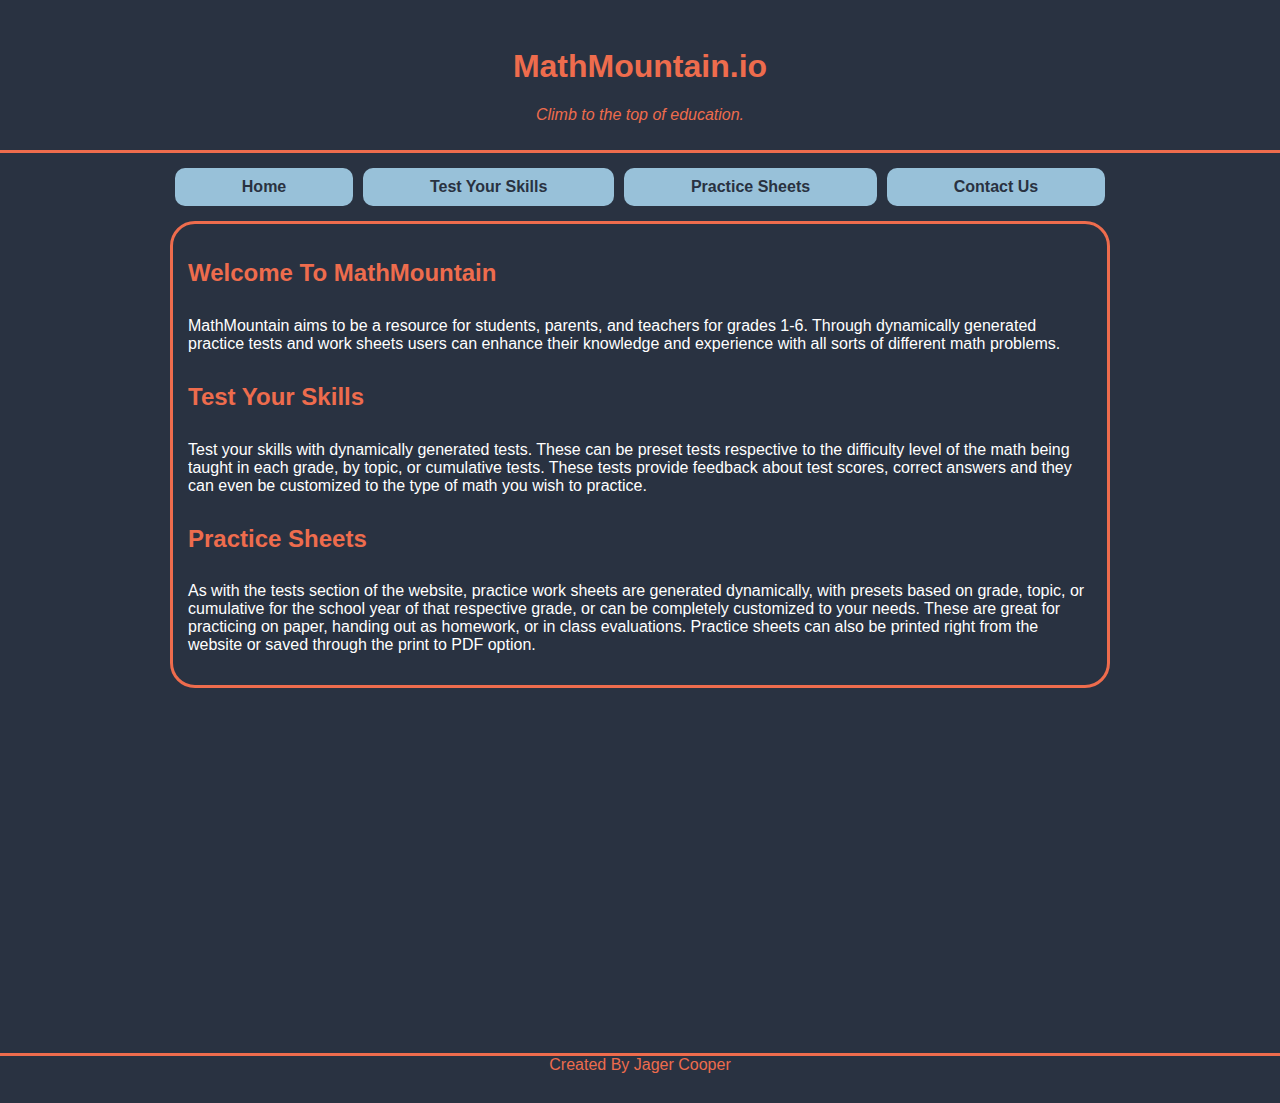
==== index.html @ 20d201ba "home page content population" ====
<!DOCTYPE html>
<html lang="en-us">
    <head>
        <meta charset="utf-8" />
        <meta name="viewport" content="width=device-width"/>
        <meta author="Jager Cooper" content="MathMountain" />
        <link rel="stylesheet" href="style.css"/>

        <title>MathMountain</title>
    </head>
    <body>
        <header>
            
            <div id="header-container">
                <h1>MathMountain.io</h1>
                <em>Climb to the top of education.</em>
            </div>
        </header>
        <main>
            <nav id="main-nav">
                <ul>
                    <li><a id="home" href="#">Home</a></li>
                    <li><a id="test-your-skills" href="tests/tests.html">Test Your Skills</a></li>
                    <li><a id="practice-sheets" href=#>Practice Sheets</a></li>
                    <li><a id="contact-us" href=#>Contact Us</a></li>
                </ul>
            </nav>

            <section id="home-section">
                <h2>Welcome To MathMountain</h2>
                <p>MathMountain aims to be a resource for students, parents, and teachers for grades 1-6. Through dynamically generated practice tests and work sheets users can enhance their knowledge and experience with all sorts of different math problems.</p>
                <h2>Test Your Skills</h2>
                <p>Test your skills with dynamically generated tests. These can be preset tests respective to the difficulty level of the math being taught in each grade, by topic, or cumulative tests. These tests provide feedback about test scores, correct answers and they can even be customized to the type of math you wish to practice.</p>
                <h2>Practice Sheets</h2>
                <p>As with the tests section of the website, practice work sheets are generated dynamically, with presets based on grade, topic, or cumulative for the school year of that respective grade, or can be completely customized to your needs. These are great for practicing on paper, handing out as homework, or in class evaluations. Practice sheets can also be printed right from the website or saved through the print to PDF option.</p>
            </section>
        </main>
        <footer>
            Created By Jager Cooper
        </footer>
        

    </body>
</html>
---- style.css ----
/* Color Scheme
color 1: #3d5a80 dark blue
color 2: #98c1d9 blue
color 3: #e0fbfc light blue
color 4: #ee6c4d  orange
color 5: #293241 dark grey
*/


/* || General Styles */
* {
    box-sizing:border-box;
    font-family:'Segoe UI', Tahoma, Geneva, Verdana, sans-serif;
}
html {
    min-width:480px;
}

body {
    margin:auto;
    background-color: #293241;
    color:#ee6c4d;
    
}

/* || Header Styles */
header {
    background-color: #293241;
    color:#ee6c4d;
    border-bottom: 3px solid #ee6c4d;
}
#header-container {
    height: 150px;
    display: flex ;
    align-items: center;
    justify-content: center;
    flex-flow: column;
    background-image: url(images/MMLogo128px.png);
    background-repeat: no-repeat;
    background-position: 5%;
}



/* || Navbar Styles */
nav {
    padding-top: 10px;  
}
#main-nav ul {
    display: flex;
    list-style: none;
    margin:auto;
    width: 100%;
    padding:0;
    padding-left: 10px;
    padding-right: 10px;
    

}
#main-nav a {
    display:block;
    padding:10px;
    text-decoration: none;
    font-weight: bold;
    border-radius: 10px;
    background-color:#98c1d9;
    color:#293241

    
}
#main-nav li {
    flex:auto;
    text-align: center;
    height: 100%;
    margin:5px;
   
   
}
#main-nav a:hover {
    background-color: #3d5a80;
    color:white;
}

/* || Main Content Styles */
main {
    min-height: 100vh;
    width: 75%;
    margin: auto;
    

}
section {
    padding: 10px;
    margin: 10px;
    border: 3px solid #ee6c4d;
    border-radius: 25px;
   
}

p, h2, h3 {
    padding: 5px;
}

p {
    color: white;
}

/* || Footer Styles */

footer {
    height: 50px;
    text-align: center;
    left: 0;
    bottom:0;
    width:100%;
    background-color: #293241;
    color:#ee6c4d;
    border-top: 3px solid #ee6c4d;
    
}
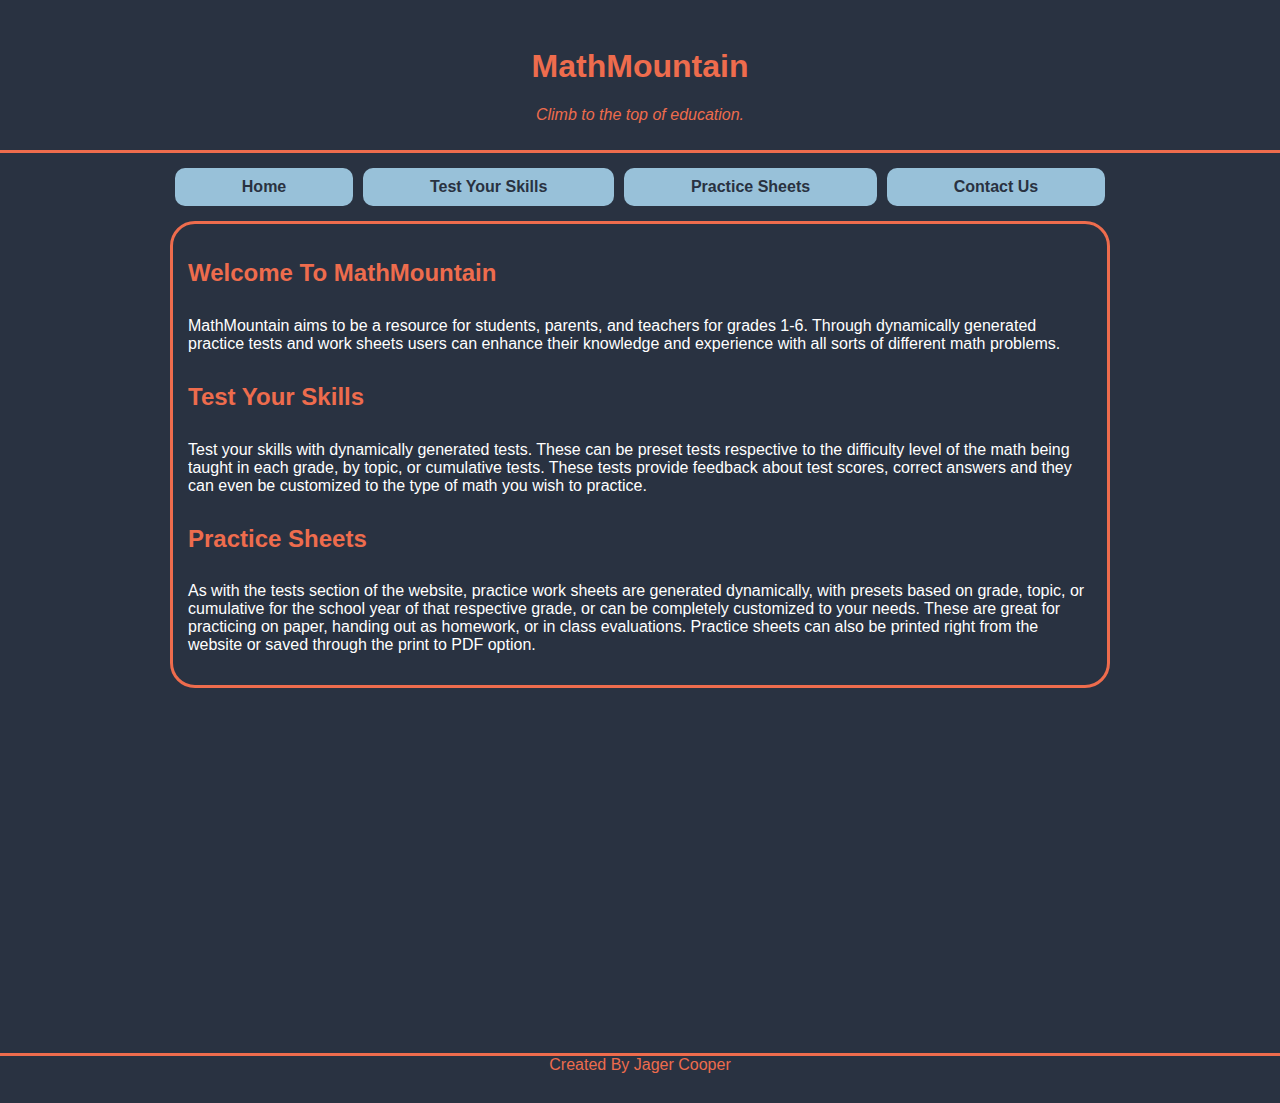
==== commit 7f1248c2: "printable practice sheets complete" ====
--- a/index.html
+++ b/index.html
@@ -12,7 +12,7 @@
         <header>
             
             <div id="header-container">
-                <h1>MathMountain.io</h1>
+                <h1>MathMountain</h1>
                 <em>Climb to the top of education.</em>
             </div>
         </header>
@@ -21,7 +21,7 @@
                 <ul>
                     <li><a id="home" href="#">Home</a></li>
                     <li><a id="test-your-skills" href="tests/tests.html">Test Your Skills</a></li>
-                    <li><a id="practice-sheets" href=#>Practice Sheets</a></li>
+                    <li><a id="practice-sheets" href="workSheets/sheets.html">Practice Sheets</a></li>
                     <li><a id="contact-us" href=#>Contact Us</a></li>
                 </ul>
             </nav>
--- a/style.css
+++ b/style.css
@@ -35,7 +35,7 @@
     align-items: center;
     justify-content: center;
     flex-flow: column;
-    background-image: url(images/MMLogo128px.png);
+    background-image: url(images/MMlogo128px.png);
     background-repeat: no-repeat;
     background-position: 5%;
 }
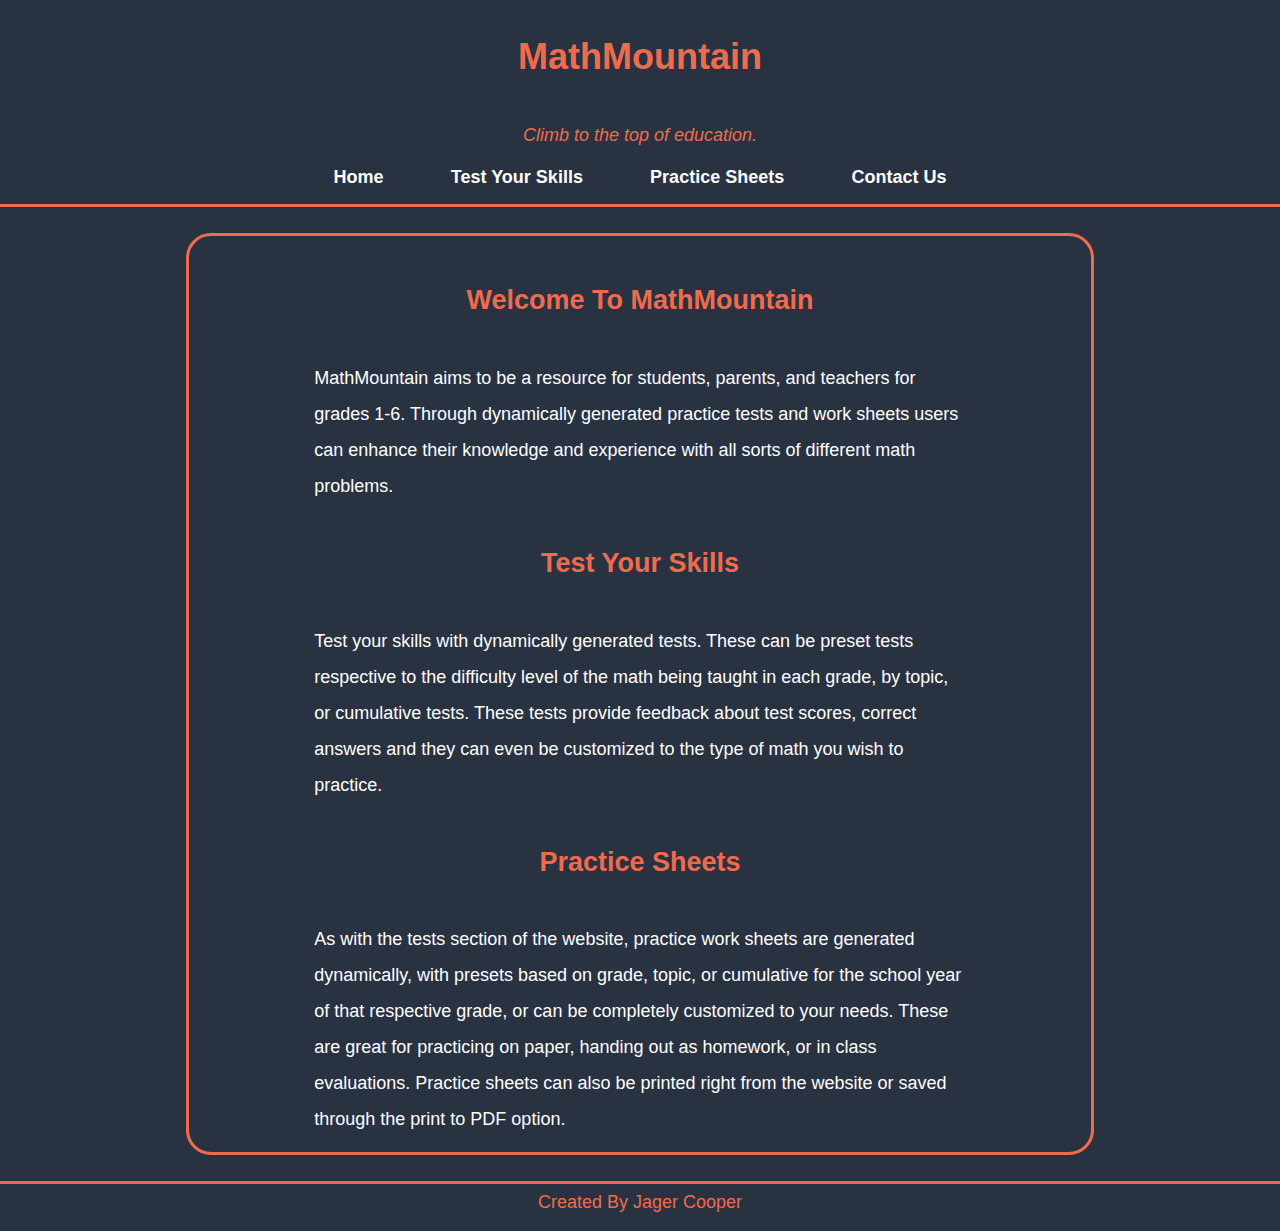
==== commit 563d5aa5: "UI updates; move nav , center/left align text" ====
--- a/index.html
+++ b/index.html
@@ -15,16 +15,17 @@
                 <h1>MathMountain</h1>
                 <em>Climb to the top of education.</em>
             </div>
-        </header>
-        <main>
             <nav id="main-nav">
                 <ul>
                     <li><a id="home" href="#">Home</a></li>
                     <li><a id="test-your-skills" href="tests/tests.html">Test Your Skills</a></li>
                     <li><a id="practice-sheets" href="workSheets/sheets.html">Practice Sheets</a></li>
-                    <li><a id="contact-us" href=#>Contact Us</a></li>
+                    <li><a id="contact-us" href="contactUs/contactUs.html">Contact Us</a></li>
                 </ul>
             </nav>
+        </header>
+        <main>
+           
 
             <section id="home-section">
                 <h2>Welcome To MathMountain</h2>
--- a/style.css
+++ b/style.css
@@ -13,7 +13,9 @@
     font-family:'Segoe UI', Tahoma, Geneva, Verdana, sans-serif;
 }
 html {
-    min-width:480px;
+    min-width:525px;
+    line-height: 2;
+    font-size:18px;
 }
 
 body {
@@ -37,20 +39,20 @@
     flex-flow: column;
     background-image: url(images/MMlogo128px.png);
     background-repeat: no-repeat;
-    background-position: 5%;
+    background-position: 20px;
 }
 
 
 
 /* || Navbar Styles */
 nav {
-    padding-top: 10px;  
+    padding-top:0px;
 }
 #main-nav ul {
     display: flex;
     list-style: none;
     margin:auto;
-    width: 100%;
+    max-width: 700px;
     padding:0;
     padding-left: 10px;
     padding-right: 10px;
@@ -59,13 +61,11 @@
 }
 #main-nav a {
     display:block;
-    padding:10px;
+    padding:4px;
     text-decoration: none;
     font-weight: bold;
     border-radius: 10px;
-    background-color:#98c1d9;
-    color:#293241
-
+    color:white
     
 }
 #main-nav li {
@@ -86,6 +86,7 @@
     min-height: 100vh;
     width: 75%;
     margin: auto;
+    padding: 16px;
     
 
 }
@@ -97,12 +98,18 @@
    
 }
 
+h2 {
+    text-align: center;
+}
 p, h2, h3 {
     padding: 5px;
+    
 }
 
 p {
     color: white;
+    max-width: 75%;
+    margin:auto;
 }
 
 /* || Footer Styles */
@@ -117,4 +124,15 @@
     color:#ee6c4d;
     border-top: 3px solid #ee6c4d;
     
+}
+
+@media screen and (max-width: 1000px) {
+    main {
+        width:auto !important;
+    }
+
+    section {
+        width: 100% !important;
+        margin:auto;
+    }
 }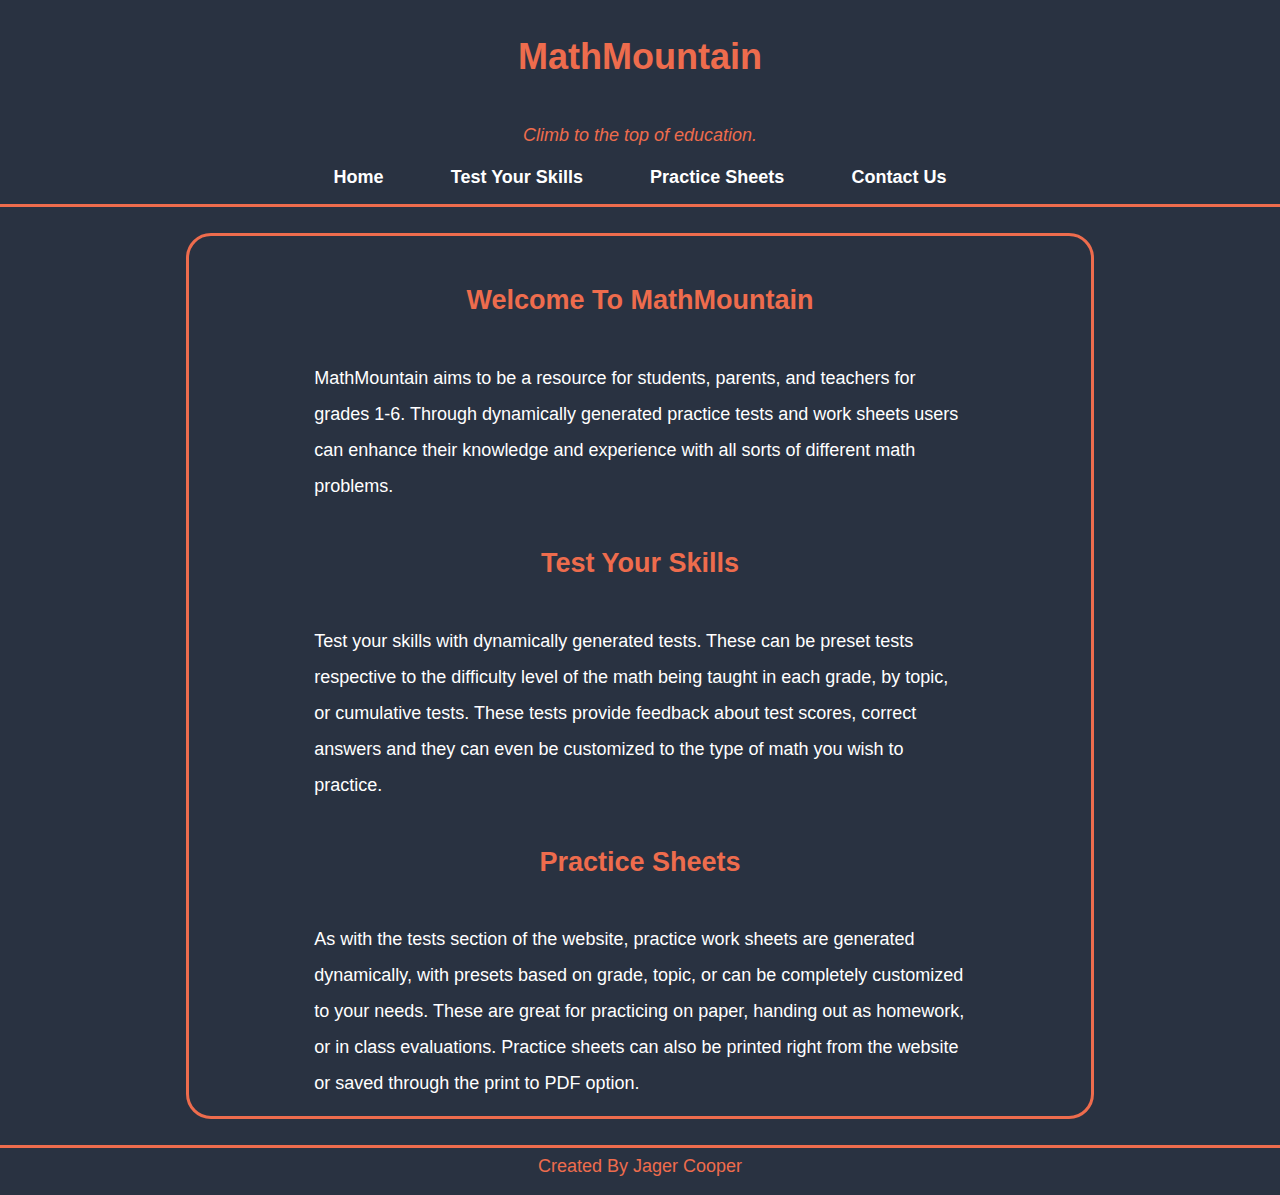
==== commit b30c510c: "minor content change" ====
--- a/index.html
+++ b/index.html
@@ -33,7 +33,7 @@
                 <h2>Test Your Skills</h2>
                 <p>Test your skills with dynamically generated tests. These can be preset tests respective to the difficulty level of the math being taught in each grade, by topic, or cumulative tests. These tests provide feedback about test scores, correct answers and they can even be customized to the type of math you wish to practice.</p>
                 <h2>Practice Sheets</h2>
-                <p>As with the tests section of the website, practice work sheets are generated dynamically, with presets based on grade, topic, or cumulative for the school year of that respective grade, or can be completely customized to your needs. These are great for practicing on paper, handing out as homework, or in class evaluations. Practice sheets can also be printed right from the website or saved through the print to PDF option.</p>
+                <p>As with the tests section of the website, practice work sheets are generated dynamically, with presets based on grade, topic, or can be completely customized to your needs. These are great for practicing on paper, handing out as homework, or in class evaluations. Practice sheets can also be printed right from the website or saved through the print to PDF option.</p>
             </section>
         </main>
         <footer>
